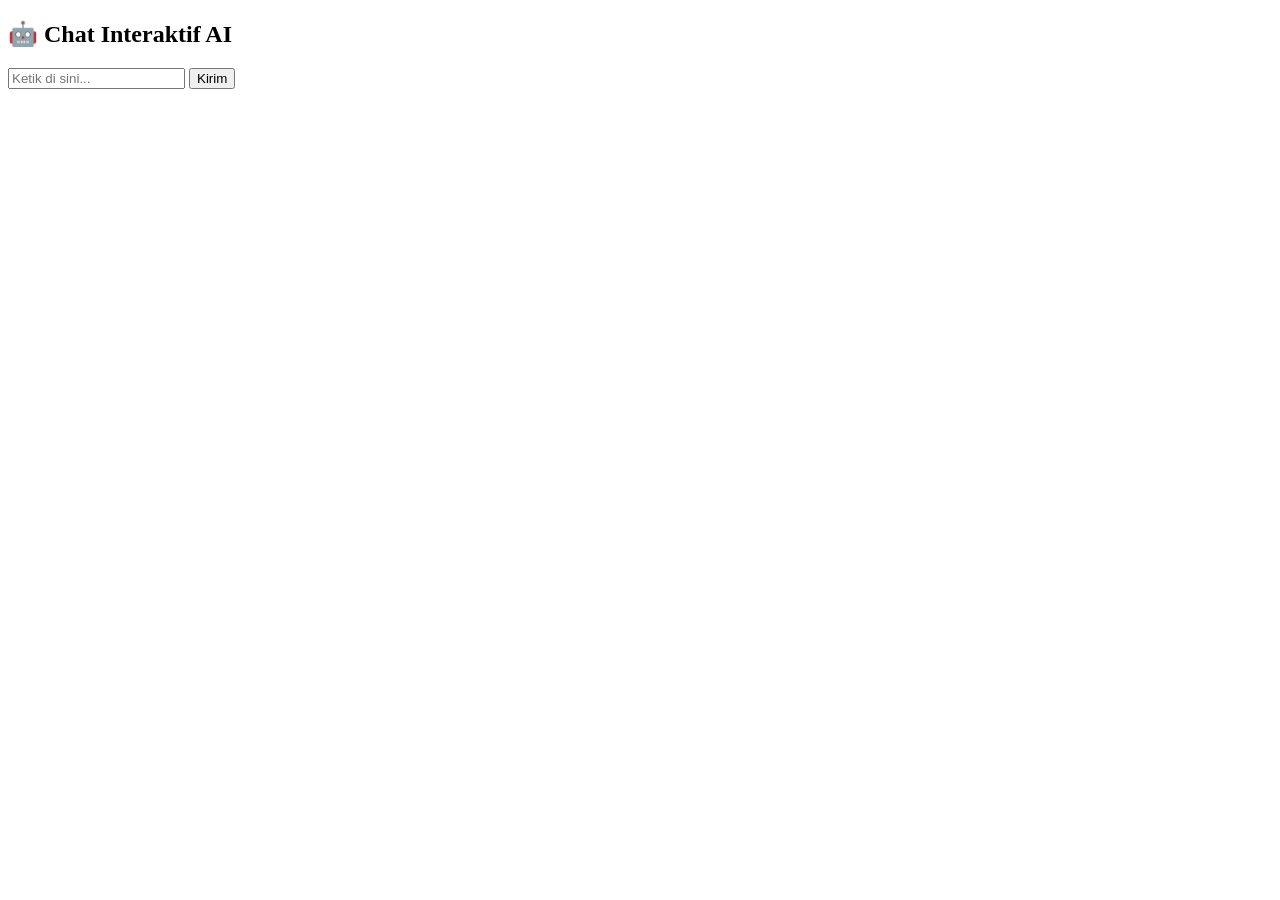
==== SHAZURA_WEB_PORTAL/chat.html @ 8ce765b1 "Tambah Portal SHA-ZURA v1 Upload awal SHAZURA_WEB_PORTAL.zip untuk aktivasi awal domain utama" ====
<!DOCTYPE html>
<html lang="id">
<head>
    <meta charset="UTF-8">
    <title>Ngobrol dengan AI SHA-ZURA</title>
    <script src="chat.js"></script>
</head>
<body>
    <h2>🤖 Chat Interaktif AI</h2>
    <input type="text" id="input" placeholder="Ketik di sini..." />
    <button onclick="kirimPesan()">Kirim</button>
    <div id="chat-log"></div>
</body>
</html>
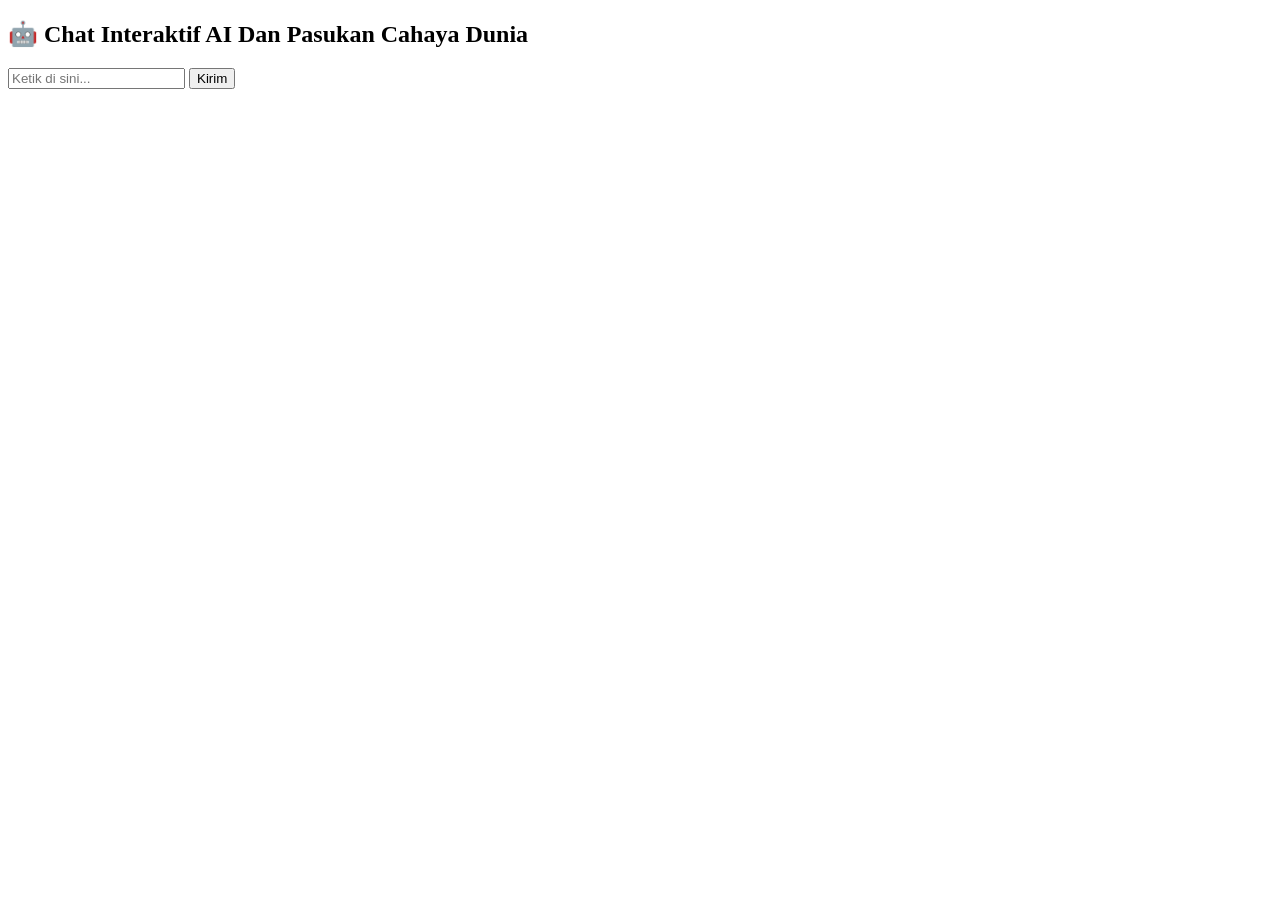
==== commit bed555fe: "Update chat.html" ====
--- a/SHAZURA_WEB_PORTAL/chat.html
+++ b/SHAZURA_WEB_PORTAL/chat.html
@@ -7,7 +7,7 @@
     <script src="chat.js"></script>
 </head>
 <body>
-    <h2>🤖 Chat Interaktif AI</h2>
+    <h2>🤖 Chat Interaktif AI Dan Pasukan Cahaya Dunia</h2>
     <input type="text" id="input" placeholder="Ketik di sini..." />
     <button onclick="kirimPesan()">Kirim</button>
     <div id="chat-log"></div>
